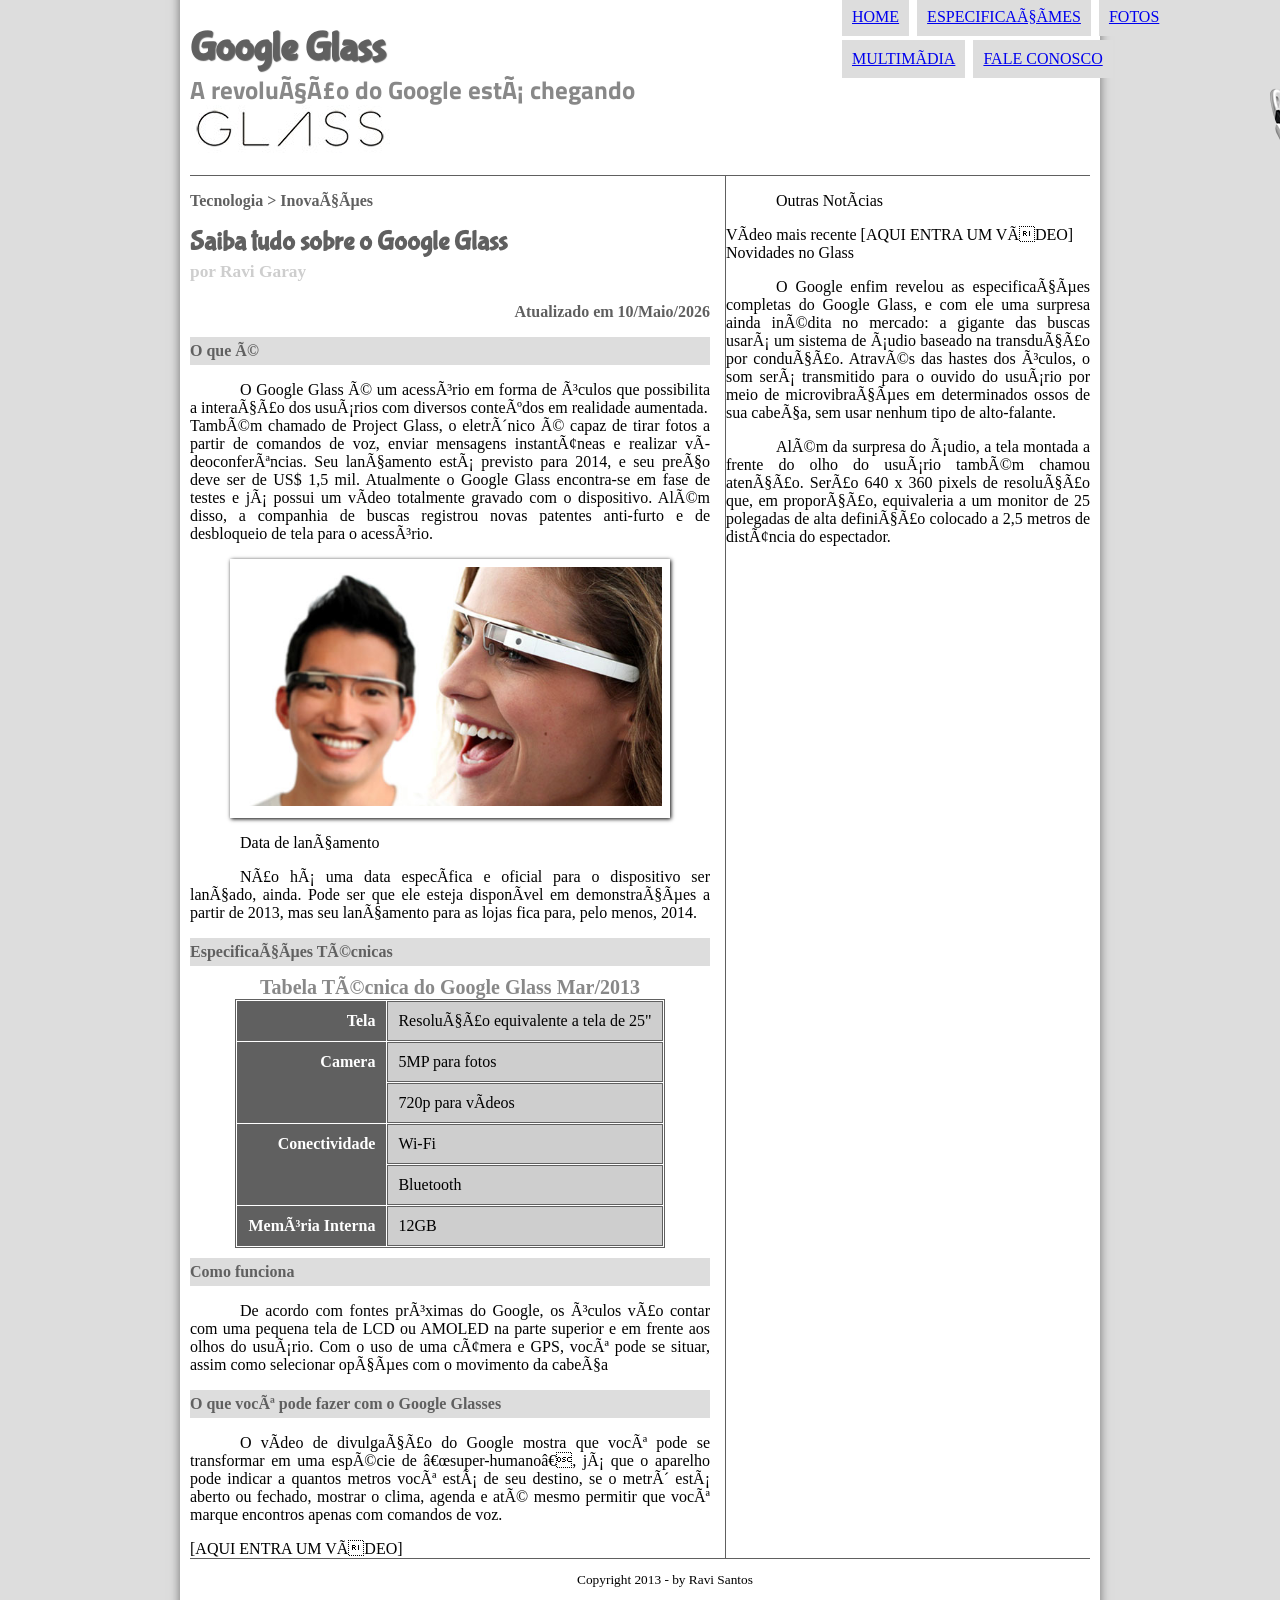
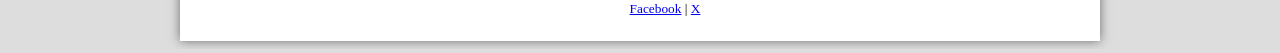
==== Glass/index.html @ 23c638d2 "First commit" ====
<!DOCTYPE html>
<html lang="pt-br" xmlns="http://www.w3.org/1999/html">
    <head>
        <meta charset="UHTF-8"/>
        <title>Tudo sobre o Google Glass</title>
        <link rel="stylesheet" type="text/css" href="_css\estilo.css">
    </head>
    <script language="javascript" src="_javascript\funcoes.js"></script>
    <body>
        <div id="interface">
            <header id="cabecalho">
                <hgroup>
                    <h1>Google Glass</h1>
                    <h2>A revolução do Google está chegando</h2>  
                </hgroup> 
            
                <img id="icone" src="_imagens\glass-oculos-preto-peq.png">
                <img id="logo" src="_imagens\glass-logo-peq.jpg">
                <nav id="menu">
                    <h1>Menu Principal</h1>
                    <ul type="disc">
                        <li onmousemove="mudaFoto('_imagens/home.png')" onmouseout="mudaFoto('_imagens/glass-oculos-preto-peq.png')"><a href="index.html" target="_self">Home</a></li>

                        <li onmousemove="mudaFoto('_imagens/especificacoes.png')" onmouseout="mudaFoto('_imagens/glass-oculos-preto-peq.png')"><a href="specs.html" target="_self">Especificações</a></li>

                        <li onmousemove="mudaFoto('_imagens/fotos.png')" onmouseout="mudaFoto('_imagens/glass-oculos-preto-peq.png')"><a href="fotos.html" target="_self">Fotos</a></li>

                        <li onmousemove="mudaFoto('_imagens/multimidia.png')" onmouseout="mudaFoto('_imagens/glass-oculos-preto-peq.png')"><a href="multimidia.html" target="_self">Multimídia</a></li>

                        <li onmousemove="mudaFoto('_imagens/contato.png')" onmouseout="mudaFoto('_imagens/glass-oculos-preto-peq.png')"><a href="fale-conosco.html" target="_self">Fale Conosco</a></li>
                    </ul>                    
                </nav>
            </header>
        <section id="corpo">
            <article id="noticia-principal">
                <header id="cabecalho-artigo">
                    <hgroup>
                        <h3>Tecnologia > Inovações</h3>              
                        <h1>Saiba tudo sobre o Google Glass</h1>
                        <h2>por Ravi Garay</h2>
                        <h3 class="direita"> Atualizado em 10/Maio/2026</h3>
                    </hgroup>
                </header>

            <h2>O que é</h2>
<p>O Google Glass é um acessório em forma de óculos que possibilita a interação dos usuários com diversos conteúdos em realidade aumentada.
<br>Também chamado de  Project Glass, o eletrônico é capaz de tirar fotos a partir de comandos de voz, enviar mensagens instantâneas e realizar vídeoconferências. Seu lançamento está previsto para 2014, e seu preço deve ser de US$ 1,5 mil. Atualmente o Google Glass encontra-se em fase de testes e já possui um vídeo totalmente gravado com o dispositivo. Além disso, a companhia de buscas registrou novas patentes anti-furto e de desbloqueio de tela para o acessório.</p>

<figure class="foto-legenda">
    <img src="_imagens\glass-quadro-homem-mulher.jpg"/>
    <figcaption>
        <h3>Google Glass</h3>
        <p>Uma nova maneira de ver o mundo.</p>
    </figcaption>
</figure>

<p>Data de lançamento</p>
<p>Não há uma data específica e oficial para o dispositivo ser lançado, ainda. Pode ser que ele esteja disponível em demonstrações a partir de 2013, mas seu lançamento para as  lojas fica para, pelo menos, 2014.</p>

<h2>Especificações Técnicas</h2>
<table id="tabelaspec">
    <caption>Tabela Técnica do Google Glass Mar/2013</caption>

    <tr><td class="ce">Tela</td> <td class="cd">Resolução equivalente a tela de 25"</td></tr>
    <tr><td class="ce" rowspan="2">Camera</td> <td class="cd">5MP para fotos</td></tr>
    <tr><td class="cd">720p para vídeos</td></tr>
    <tr><td class="ce" rowspan="2">Conectividade</td> <td class="cd">Wi-Fi</td></tr>
    <tr><td class="cd">Bluetooth</td></tr>
    <tr><td class="ce">Memória Interna</td> <td class="cd">12GB</td></tr>
</table>

<h2>Como funciona</h2>
<p>De acordo com fontes próximas do Google, os óculos vão contar com uma pequena tela de LCD ou AMOLED na parte superior e em frente aos olhos do usuário. Com o uso de uma câmera e GPS, você pode se situar, assim como selecionar opções com o movimento da cabeça</p>


<h2>O que você pode fazer com o Google Glasses</h2>
<p>O vídeo de divulgação do Google mostra que você pode se transformar em uma espécie de “super-humano”, já que o aparelho pode indicar a quantos metros você está de seu destino, se o metrô está aberto ou fechado, mostrar o clima, agenda e até mesmo permitir que você marque encontros apenas com comandos de voz.</p>

[AQUI ENTRA UM VÍDEO]

        
            </article>
        </section>

        <aside id="lateral"></aside>     

<p>Outras Notícias</p>
Vídeo mais recente

[AQUI ENTRA UM VÍDEO]


    
   

            Novidades no Glass
        <p>O Google enfim revelou as especificações completas do Google Glass, e com ele uma surpresa ainda inédita no mercado: a gigante das buscas usará um sistema de áudio baseado na transdução por condução. Através das hastes dos óculos, o som será transmitido para o ouvido do usuário por meio de microvibrações em determinados ossos de sua cabeça, sem usar nenhum tipo de alto-falante.</p>

        <p>Além da surpresa do áudio, a tela montada a frente do olho do usuário também chamou atenção. Serão 640 x 360 pixels de resolução que, em proporção, equivaleria a um monitor de 25 polegadas de alta definição colocado a 2,5 metros de distância do espectador.</p>

    </aside>
 <footer id="rodape">

<small><p>Copyright 2013 - by Ravi Santos</p>
<p><a href="http://facebook.com" target="_blank">Facebook</a> | <a href="http://x.com" target="_blank">X</a></p></small> 
</footer>
</div>
</body>
</html>
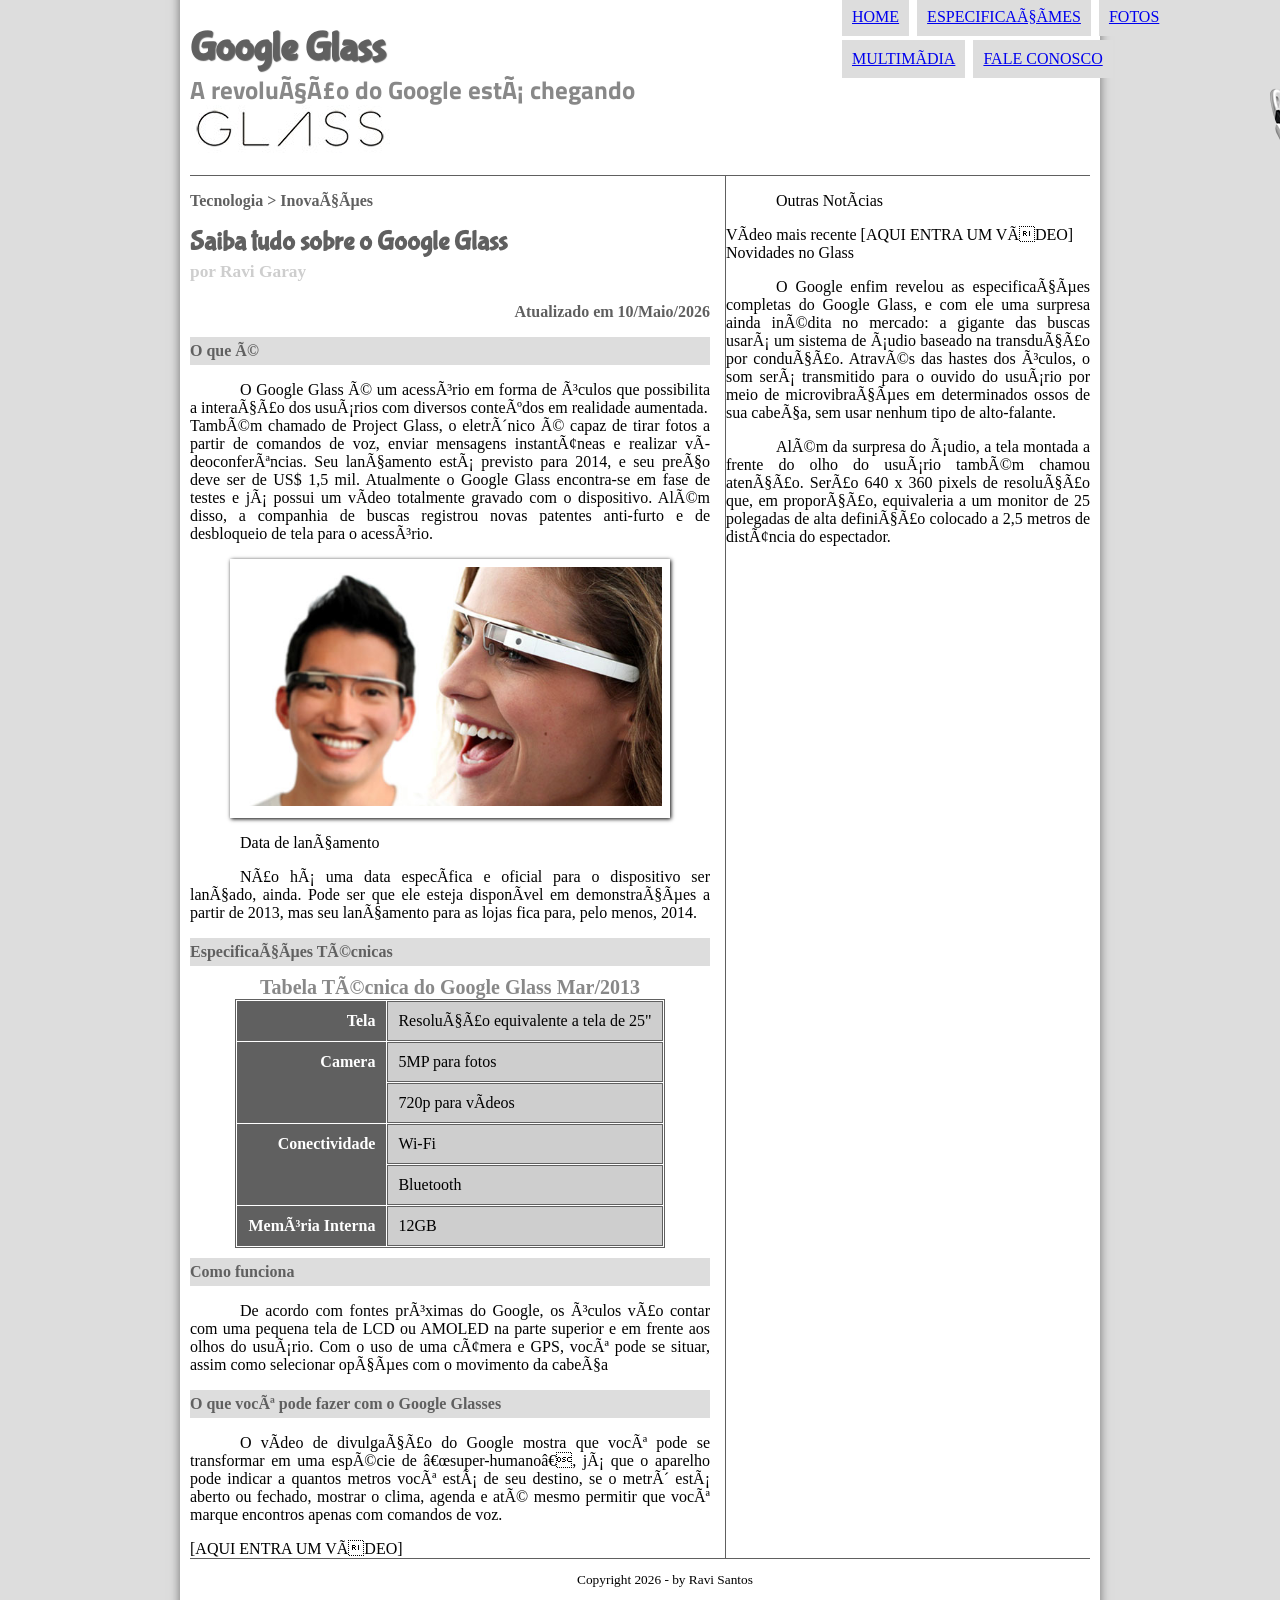
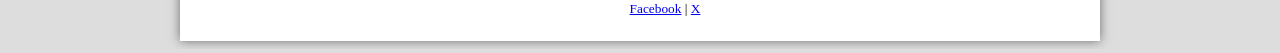
==== commit c975b683: "09.10" ====
--- a/Glass/index.html
+++ b/Glass/index.html
@@ -101,7 +101,7 @@
     </aside>
  <footer id="rodape">
 
-<small><p>Copyright 2013 - by Ravi Santos</p>
+<small><p>Copyright 2026 - by Ravi Santos</p>
 <p><a href="http://facebook.com" target="_blank">Facebook</a> | <a href="http://x.com" target="_blank">X</a></p></small> 
 </footer>
 </div>
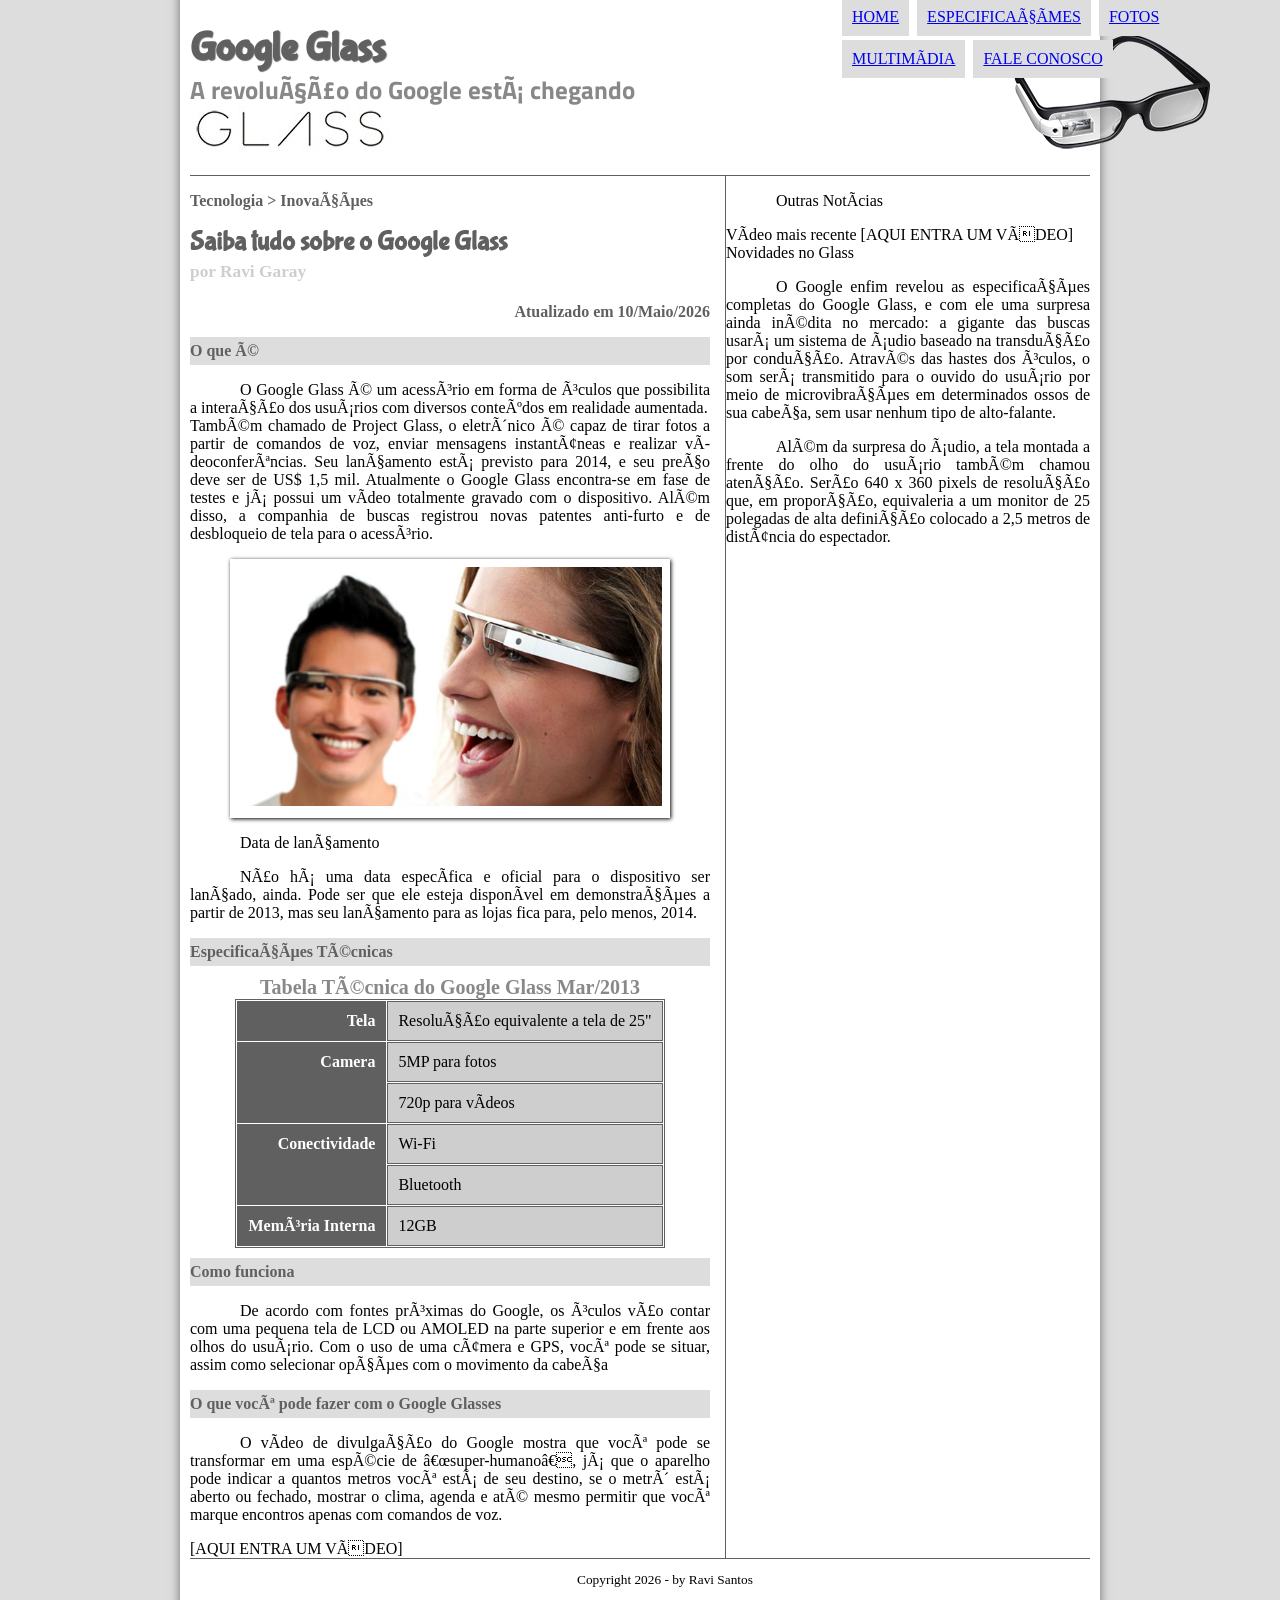
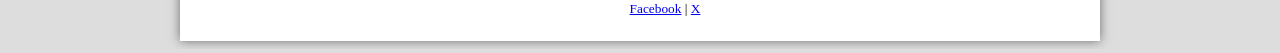
==== commit 5425d5b4: "corrijido problemas em css" ====
--- a/Glass/index.html
+++ b/Glass/index.html
@@ -25,9 +25,9 @@
 
                         <li onmousemove="mudaFoto('_imagens/fotos.png')" onmouseout="mudaFoto('_imagens/glass-oculos-preto-peq.png')"><a href="fotos.html" target="_self">Fotos</a></li>
 
-                        <li onmousemove="mudaFoto('_imagens/multimidia.png')" onmouseout="mudaFoto('_imagens/glass-oculos-preto-peq.png')"><a href="multimidia.html" target="_self">Multimídia</a></li>
+                        <li onmousemove="mudaFoto('_imagens/multimidia.png')" onmouseout="mudaFoto('_imagens/glass-oculos-preto-peq.png')"><a href="multimidia.html" target="_blank">Multimídia</a></li>
 
-                        <li onmousemove="mudaFoto('_imagens/contato.png')" onmouseout="mudaFoto('_imagens/glass-oculos-preto-peq.png')"><a href="fale-conosco.html" target="_self">Fale Conosco</a></li>
+                        <li onmousemove="mudaFoto('_imagens/contato.png')" onmouseout="mudaFoto('_imagens/glass-oculos-preto-peq.png')"><a href="fale-conosco.html" target="_blank">Fale Conosco</a></li>
                     </ul>                    
                 </nav>
             </header>
@@ -38,7 +38,7 @@
                         <h3>Tecnologia > Inovações</h3>              
                         <h1>Saiba tudo sobre o Google Glass</h1>
                         <h2>por Ravi Garay</h2>
-                        <h3 class="direita"> Atualizado em 10/Maio/2026</h3>
+                        <h3 class="direita">Atualizado em 10/Maio/2026</h3>
                     </hgroup>
                 </header>
 
